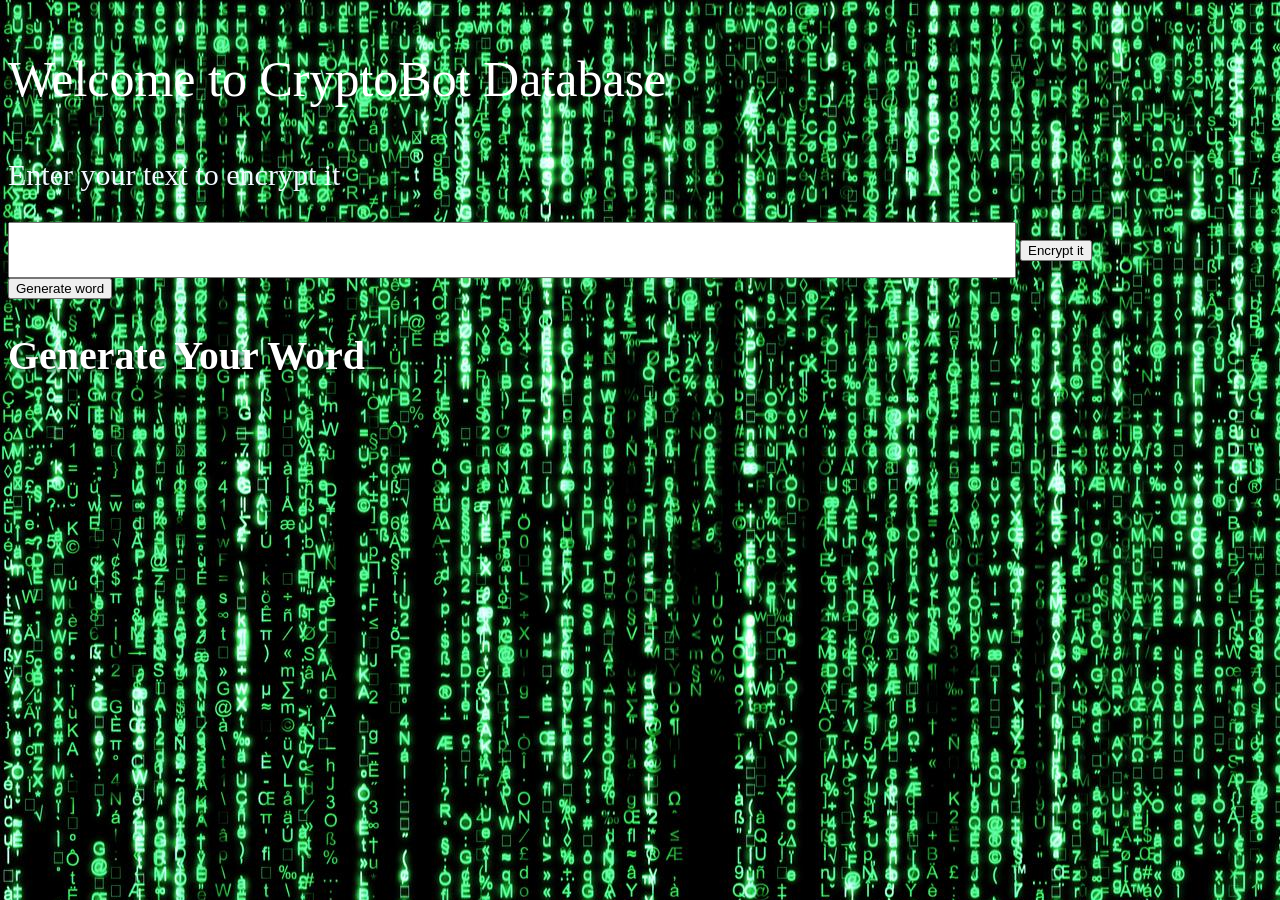
==== index.html @ 5378c10c "finished" ====
<!DOCTYPE html>

<html lang="en">
<head>
    <link rel="stylesheet" href="style.css">
</head>

<body style="background-image:url(./encryption.jpeg)">

    <p style="color:white; font-size:50px;">
        Welcome to CryptoBot Database
    </p>

    <p style="color:aliceblue; font-size:30px;">
        Enter your text to encrypt it
    </p>
    
    
    <input type="text" id="message" style="width:1000px; height:50px;">
    <button id="encrypt-btn">Encrypt it</button>
     
    <div class="word-generator">
        <button class="generate-word-btn">Generate word</button>
        <h2 class="word-title">Generate Your Word</h2>
         
    
    </div>

    <script src="script.js"></script>

</body>
</html>
---- style.css ----
.word-title {
    color: white;
    font-size: 40px;
    text-shadow: 2px 2px 5px black;
}
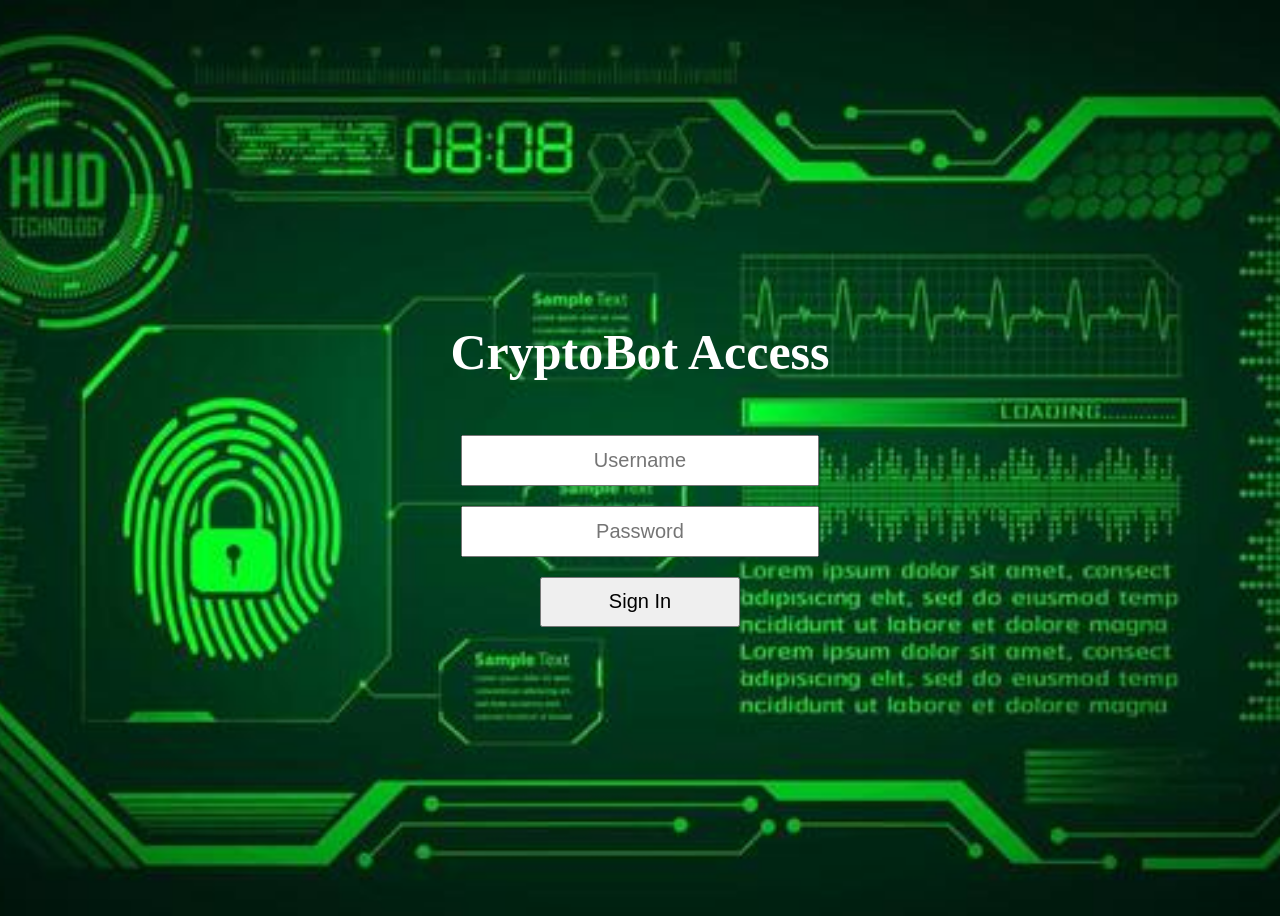
==== commit 2d01c0e2: "finsihed pt2" ====
--- a/index.html
+++ b/index.html
@@ -1,47 +1,43 @@
 <!DOCTYPE html>
+<html lang="en">
 
-<html lang="en">
 <head>
-    <link rel="stylesheet" href="style.css">
+    <title>Welcome Hacker</title>
+    <link rel="stylesheet" href="signin.css">
 </head>
 
-<body style="background-image:url(./encryption.jpeg)">
 
-    <p style="color:white; font-size:50px;">
-        Welcome to CryptoBot Database
-    </p>
+<body style="background-image: url(./cybersec.jpeg);">
 
-    <p style="color:aliceblue; font-size:30px;">
-        Enter your text to encrypt it
-    </p>
-    
-    
-    <input type="text" id="message" style="width:1000px; height:50px;">
-    <button id="encrypt-btn">Encrypt it</button>
-     
-    <div class="word-generator">
-        <button class="generate-word-btn">Generate word</button>
-        <h2 class="word-title">Generate Your Word</h2>
-         
-    
+    <div class="login-box">
+
+        <h1>
+            CryptoBot Access
+        </h1>
+
+
+        <input 
+            type="text" 
+            id="username" 
+            placeholder="Username">
+
+
+        <input 
+            type="password" 
+            id="password" 
+            placeholder="Password">
+
+
+        <button id="signinbtn">
+            Sign In
+        </button>
+
     </div>
 
-    <script src="script.js"></script>
+
+    <script src="database.js"></script>
+    <script src="signin.js"></script>
 
 </body>
-</html>
 
-  
-  
-
- 
-
-
-
-
-
-
-
-
-
-
+</html>
--- a/signin.css
+++ b/signin.css
@@ -0,0 +1,36 @@
+body {
+    background-size: cover;
+    background-position: center;
+}
+
+
+.login-box {
+    height: 100vh;
+    display: flex;
+    flex-direction: column;
+    justify-content: center;
+    align-items: center;
+    gap: 20px;
+}
+
+
+.login-box h1 {
+    color: white;
+    font-size: 50px;
+}
+
+
+#username,
+#password {
+    width: 350px;
+    height: 45px;
+    font-size: 20px;
+    text-align: center;
+}
+
+
+#signinbtn {
+    width: 200px;
+    height: 50px;
+    font-size: 20px;
+}
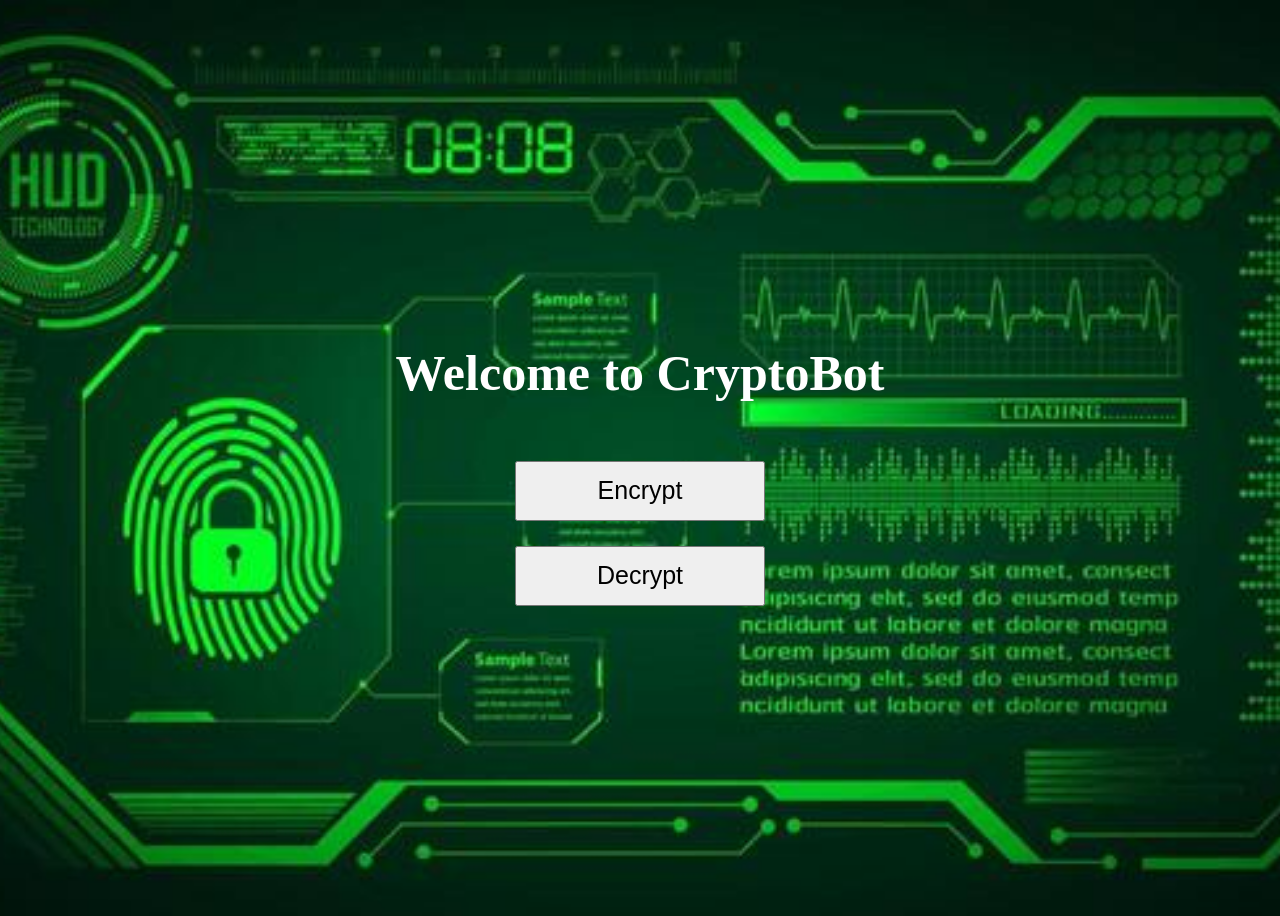
==== commit d7729902: "FINISHED V3" ====
--- a/index.html
+++ b/index.html
@@ -1,42 +1,43 @@
 <!DOCTYPE html>
+
 <html lang="en">
 
 <head>
-    <title>Welcome Hacker</title>
-    <link rel="stylesheet" href="signin.css">
+
+    <title>CryptoBot</title>
+
+    <link rel="stylesheet" href="homepage.css">
+
 </head>
 
 
 <body style="background-image: url(./cybersec.jpeg);">
 
-    <div class="login-box">
+
+    <div class="home-box">
+
 
         <h1>
-            CryptoBot Access
+            Welcome to CryptoBot
         </h1>
 
 
-        <input 
-            type="text" 
-            id="username" 
-            placeholder="Username">
+        <button id="choice1-btn">
+            Encrypt
+        </button>
 
 
-        <input 
-            type="password" 
-            id="password" 
-            placeholder="Password">
+        <button id="choice2-btn">
+            Decrypt
+        </button>
 
-
-        <button id="signinbtn">
-            Sign In
-        </button>
 
     </div>
 
 
-    <script src="database.js"></script>
-    <script src="signin.js"></script>
+
+    <script src="homepage.js"></script>
+
 
 </body>
 
--- a/homepage.css
+++ b/homepage.css
@@ -0,0 +1,42 @@
+
+body {
+    background-size: cover;
+    background-position: center;
+}
+
+
+.home-box {
+    height: 100vh;
+
+    display: flex;
+    flex-direction: column;
+
+    justify-content: center;
+    align-items: center;
+
+    gap: 25px;
+
+    text-align: center;
+}
+
+
+.home-box h1 {
+    color: white;
+    font-size: 50px;
+}
+
+
+#user-info {
+    color: white;
+    font-size: 25px;
+}
+
+
+button {
+    width: 250px;
+    height: 60px;
+
+    font-size: 25px;
+
+    cursor: pointer;
+}
